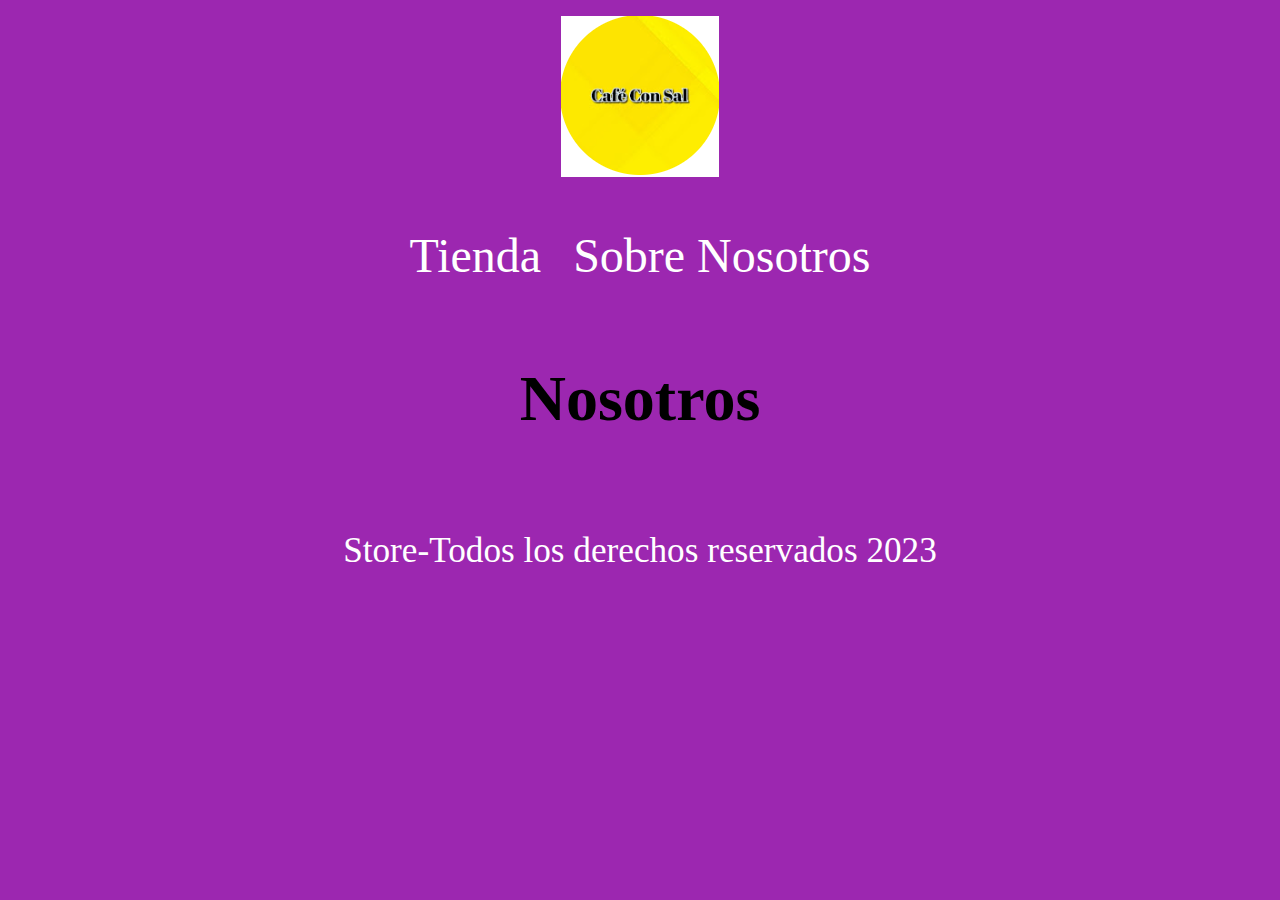
==== nosotros.html @ 2ecd86e2 "cambios" ====
<!DOCTYPE html>
<html lang="en">
<head>
    <meta charset="UTF-8">
    <meta name="viewport" content="width=device-width, initial-scale=1.0">
    <title>Store</title>
    <link rel="stylesheet" href="css/normalize.css">
    <link href="https://fonts.googleapis.com/css2?family=Staatliches&display=swap" rel="stylesheet">
    <link rel="stylesheet" href="css/style.css">
</head>

<body>
    <header class="header">
        <a href="index.html">
            <img class="header__logo" src="img/logo.png" alt="logotipo">
        </a>
        
        <nav class="navegacion">
            <a class="navegacion__enlace " href="index.html">Tienda</a>
            <a class="navegacion__enlace navegacion__enlace--activo" href="nosotros.html">Sobre Nosotros</a>
        </nav>

        <main class="contenedor">
            <h1>Nosotros</h1>
        </main>
    </header>

    <footer>
        <p class="footer__texto"> Store-Todos los derechos reservados 2023</p>
    </footer>
    
</body>
</html>
---- css/style.css ----
:root{
    --primario: #9C27B0;
    --primarioOscuro: #89119D;
    --secundario: #FFCE00;
    --secundarioOscuro: rgb(233, 187, 2);
    --blanco: #FFF;
    --negro: #000;
    /*--primario:#989898 ;
    --primarioOacuro:#056CF2 ;
    --secundario:#98df85;
    --secundarioOscuro:#401f0c;
    --blanco:#F2F2F2;
    --negro: #000;*/
    --fuentePrincipal:'Staartliches', cursive;

}

html {
  box-sizing: border-box;
  font-size: 62,5%;
}

*, *:before, *:after {
  box-sizing: inherit;
}


/* Globales*/
body{
    background-color: var(--primario);
    font-size: 1.6rem;
    line-height: 1.5;
}


p{
    font-size: 1.8rem;
    font-family: Arial, Helvetica, sans-serif;
    color: var(--blanco);
}

a{
    text-decoration: none;
}

img{
    max-width: 100%;
}

.contenedor{
    max-width: 120rem;
    margin: 0 auto;
}

h11, h2, h3 {
    text-align: center;
    color: var(--secundario);
    font-family: var(--fuentePrincipal);
}

h1{ font-size: 4rem;}

h2{ font-size: 3.2rem;}

h3{
    font-size: 2.4rem;
}

/* Header*/
.header{
    display: flex;
    justify-content: center;
    flex-direction: column;
    align-items: center;
}

.header__logo{
    margin: 1rem 0;
}


/*Footer*/
.footer{
    background-color: var(--fuentePrincipal);
    text-align: center;
    margin-top: 2rem;
}

.footer__texto{
    font-family: var(--fuentePrincipal);
    text-align: center;
    font-size: 2.2rem;
}


/* Navegacion*/
.navegacion{
    background-color: var(--primarioOacuro);
    padding: 1rem 0;
    display: flex;
    justify-content: center;
    gap: 2rem;
}

.navegacion__enlace{
    font-family: var(--fuentePrincipal);
    color: var(--blanco);
    font-size: 3rem;
}

/*.navegacion__enlace--activo,
.navegacion__enlace:hover{}*/
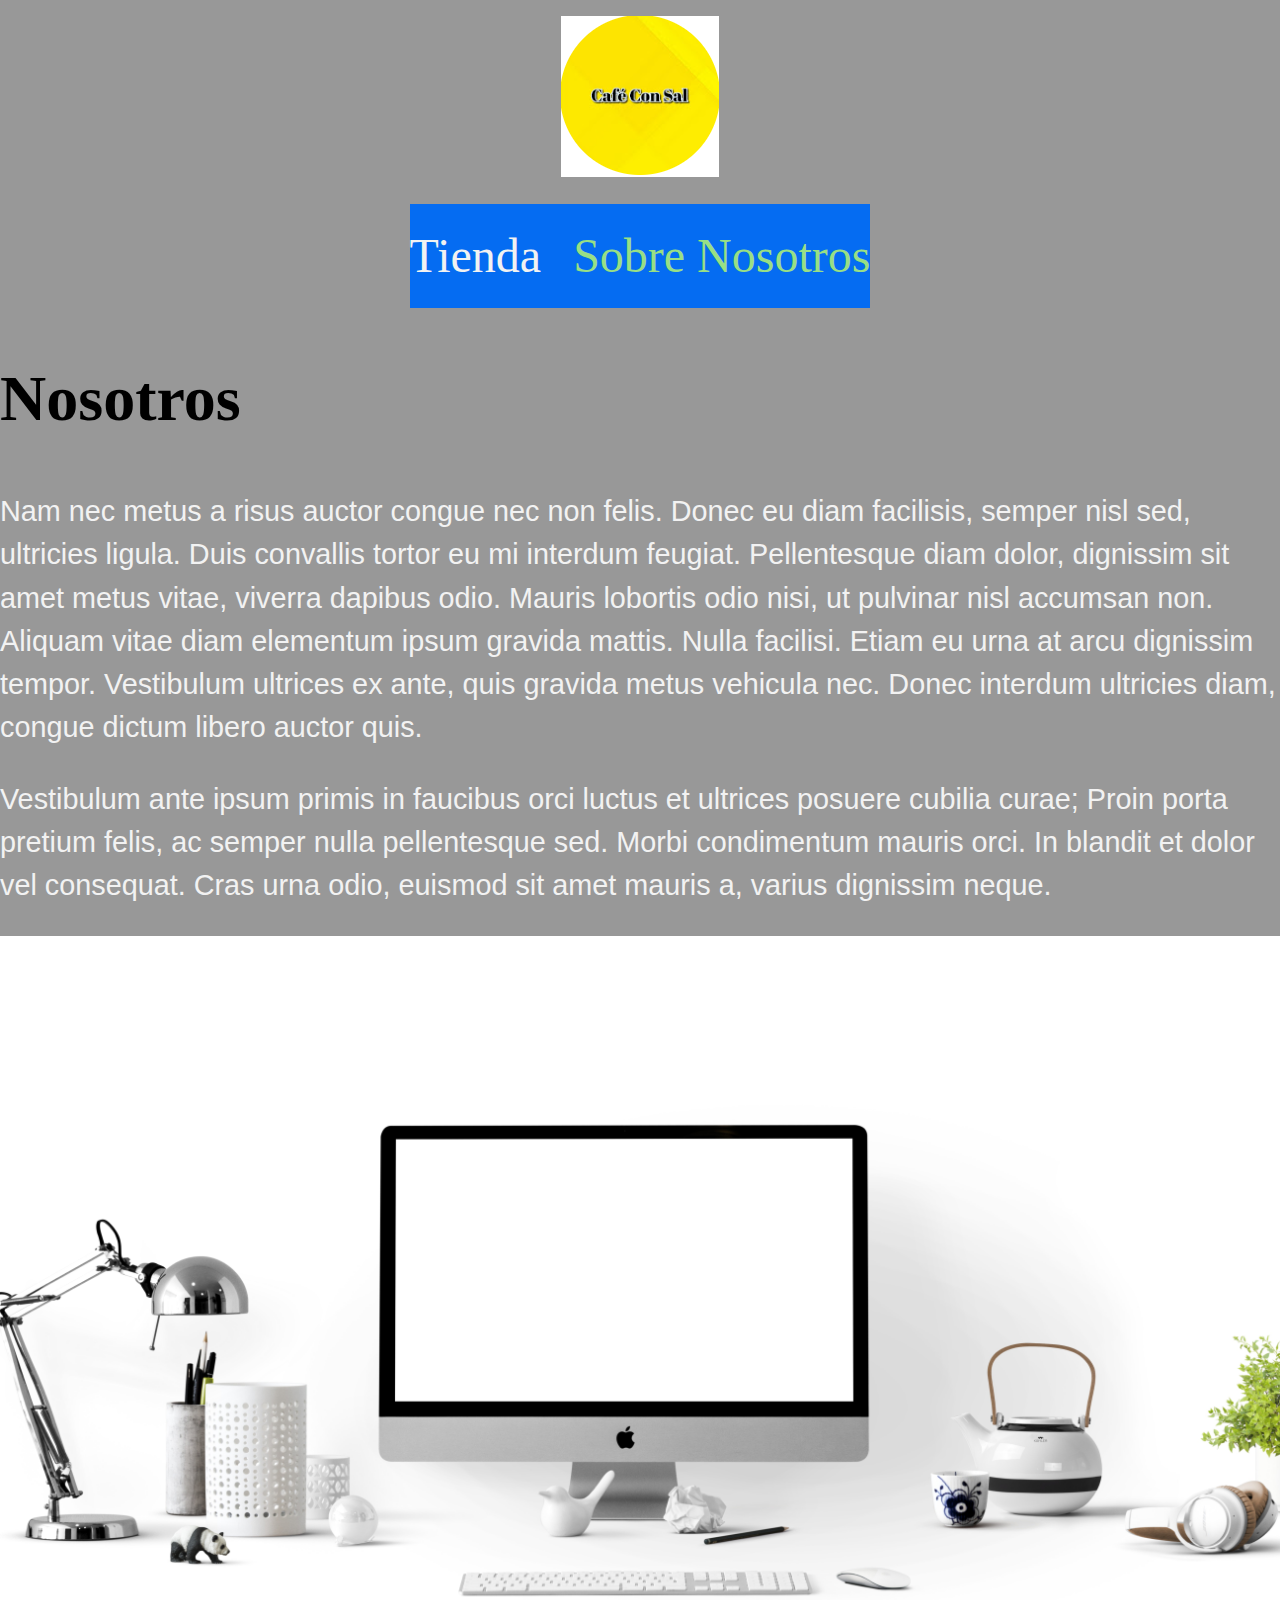
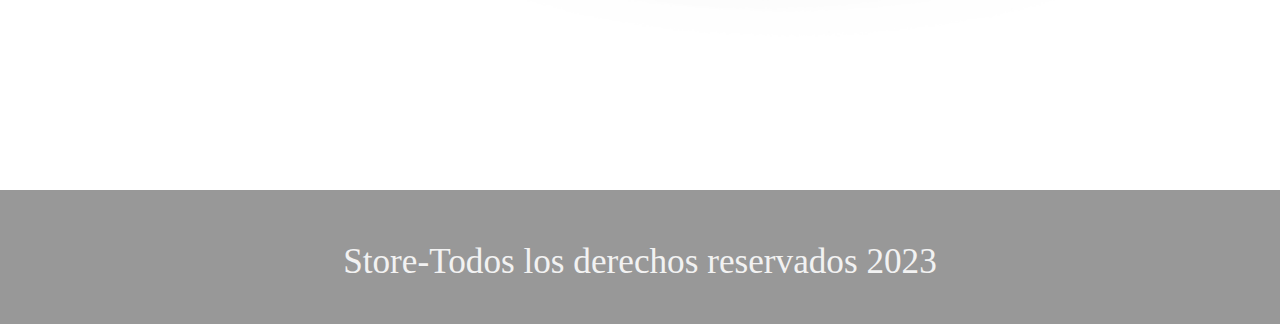
==== commit 1b7c5e2b: "cambios" ====
--- a/nosotros.html
+++ b/nosotros.html
@@ -22,6 +22,16 @@
 
         <main class="contenedor">
             <h1>Nosotros</h1>
+
+            <div class="nosotros">
+            <div class="nosotros__contenido">
+                <p>Nam nec metus a risus auctor congue nec non felis. Donec eu diam facilisis, semper nisl sed, ultricies ligula. Duis convallis tortor eu mi interdum feugiat. Pellentesque diam dolor, dignissim sit amet metus vitae, viverra dapibus odio. Mauris lobortis odio nisi, ut pulvinar nisl accumsan non. Aliquam vitae diam elementum ipsum gravida mattis. Nulla facilisi. Etiam eu urna at arcu dignissim tempor. Vestibulum ultrices ex ante, quis gravida metus vehicula nec. Donec interdum ultricies diam, congue dictum libero auctor quis. </p>
+
+                <p>Vestibulum ante ipsum primis in faucibus orci luctus et ultrices posuere cubilia curae; Proin porta pretium felis, ac semper nulla pellentesque sed. Morbi condimentum mauris orci. In blandit et dolor vel consequat. Cras urna odio, euismod sit amet mauris a, varius dignissim neque. 
+                </p>
+            </div>
+            <img class="nosotros__imagen" src="img/escritorio.jpg" alt="imagen nosotros">
+        </div>
         </main>
     </header>
 
--- a/css/style.css
+++ b/css/style.css
@@ -1,16 +1,16 @@
 :root{
-    --primario: #9C27B0;
+   /* --primario: #9C27B0;
     --primarioOscuro: #89119D;
     --secundario: #FFCE00;
     --secundarioOscuro: rgb(233, 187, 2);
     --blanco: #FFF;
-    --negro: #000;
-    /*--primario:#989898 ;
+    --negro: #000;*/
+    --primario:#989898 ;
     --primarioOacuro:#056CF2 ;
     --secundario:#98df85;
     --secundarioOscuro:#401f0c;
     --blanco:#F2F2F2;
-    --negro: #000;*/
+    --negro: #000;
     --fuentePrincipal:'Staartliches', cursive;
 
 }
@@ -108,6 +108,133 @@
     font-size: 3rem;
 }
 
-/*.navegacion__enlace--activo,
-.navegacion__enlace:hover{}*/
-
+
+.navegacion__enlace--activo,
+.navegacion__enlace:hover{
+    color: var(--secundario);
+}
+
+/*Grid*/
+.grid{
+    display: grid;
+    grid-template-columns: repeat(2, 1fr);
+    gap: 2rem;
+}
+@media (min-width: 768px) {
+    .grid{
+        grid-template-columns: repeat(3,1fr);
+    }
+    
+}
+
+/*Productos*/
+.producto{
+    background-color: var(--primarioOscuro);
+    padding: 1rem;
+}
+
+.producto__imagen{
+    width: 100%;
+}
+
+.producto__nombre{
+    font-size: 4rem;
+}
+
+.producto__precio{
+    font-size: 2.8rem;
+    color: var(--secundario);
+}
+
+.producto__nombre,
+.producto__precio{
+    font-family: var(--fuentePrincipal);
+    margin: 1rem 0;
+    text-align: center;
+    line-height: 1.2;
+}
+
+/*grafiscos*/
+.grafico{
+     grid-column: 1 / 3;
+     min-height: 30rem;
+     background-repeat: none;
+     background-size: cover;
+}
+.grafico--programacion{
+    grid-row: 2 /3;
+    background-image: url(../img/placa\ base.jpg);
+}
+
+.grafico--reparaciones{
+    background-image: url(../img/plaaca3.jpg);
+    grid-row: 8 / 9;
+}
+
+@media (min-width: 768px) {
+    .grafico--reparaciones{
+        grid-row: 5 / 6;
+        grid-column: 2 / 4;
+}
+}
+
+/*Nosotros*/
+.nosotros{
+    grid-template-columns: repeat(2, auto);
+}
+
+@media (min-width: 768px) {
+    .nosotros{
+        grid-template-columns: repeat(2,1fr);
+    }
+}
+
+.nosotros__imagen{
+    grid-row: 1 / 2;
+    width: 100%;
+}
+
+@media (min-width: 768px) {
+    .nosotros__imagen{
+        grid-column: 2 / 3;
+    }
+}
+
+
+
+/** Pagina del Producto **/
+@media (min-width: 768px) {
+    .camisa {
+        display: grid;
+        grid-template-columns: repeat(2, 1fr);
+        column-gap: 2rem;
+    }
+}
+
+.formulario {
+    display: grid;
+    grid-template-columns: repeat(2, 1fr);
+    gap: 2rem;
+}
+.formulario__campo {
+   border: 1rem solid var(--primarioOscuro);
+   background-color: transparent;
+   color: var(--blanco);
+   font-size: 2rem;
+   font-family: Arial, Helvetica, sans-serif;
+   padding: 1rem;
+   appearance: none;
+}
+.formulario__submit {
+    background-color: var(--secundario);
+    border: none;
+    font-size: 2rem;
+    font-family: var(--fuentePrincipal);
+    padding: 2rem;
+    transition: background-color .3s ease;
+    grid-column: 1 / 3;
+}
+.formulario__submit:hover {
+    cursor: pointer;
+    background-color: var(--secundarioOscuro);
+}